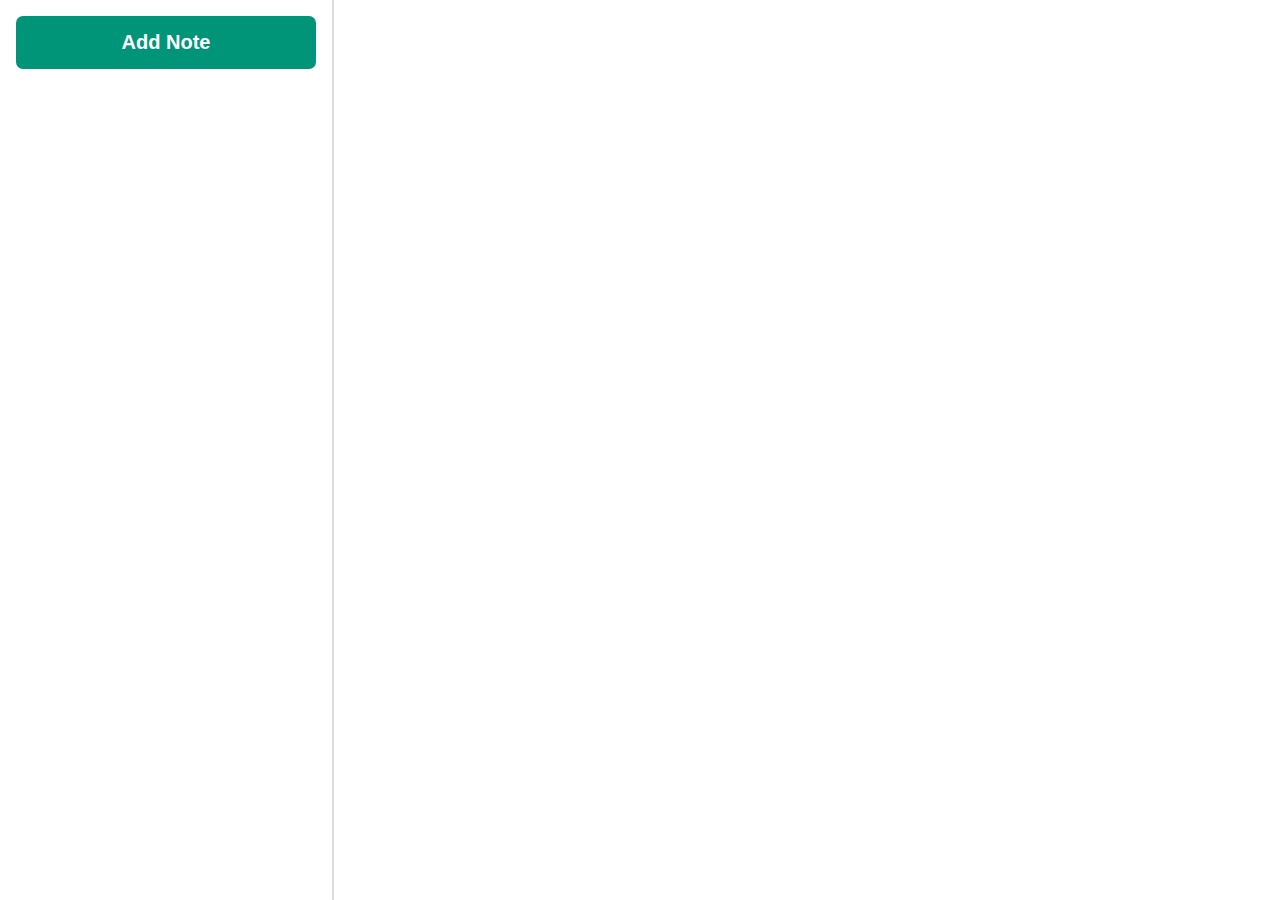
==== index.html @ 662d2f7d "Add files via upload" ====
<!DOCTYPE html>
<html lang="en">
<head>
    <meta charset="UTF-8">
    <meta http-equiv="X-UA-Compatible" content="IE=edge">
    <meta name="viewport" content="width=device-width, initial-scale=1.0">
    <title>Notes App</title>
    <link rel="stylesheet" href="main.css">
</head>
<body>
    <div class="notes" id="app">
        <!-- <div class="notes__sidebar">
            <button class="notes__add" type="button">Add Note</button>
            <div class="notes__list">
                <div class="notes__list-item notes__list-item--selected">
                    <div class="notes__small-title">Lecture Notes</div>
                    <div class="notes__small-body">I learnt nothing today.</div>
                    <div class="notes__small-updated">Thursday 3:30pm</div>
                </div>
            </div>
        </div>
        <div class="notes__preview">
            <input class="notes__title" type="text" placeholder="Enter a title...">
            <textarea class="notes__body">I am the notes body...</textarea>
        </div> -->
    </div>
    <script src="/main.js" type="module"></script>
</body>
</html>
---- main.css ----
html,
body {
    height: 100%;
    margin: 0;
}

.notes {
    display: flex;
    height: 100%;
}

.notes * {
    font-family: sans-serif;
}

.notes__sidebar {
    border-right: 2px solid #dddddd;
    flex-shrink: 0;
    overflow-y: auto;
    padding: 1em;
    width: 300px;
}

.notes__add {
    background: #009578;
    border: none;
    border-radius: 7px;
    color: #ffffff;
    cursor: pointer;
    font-size: 1.25em;
    font-weight: bold;
    margin-bottom: 1em;
    padding: 0.75em 0;
    width: 100%;
}

.notes__add:hover {
    background: #00af8c;
}

.notes__list-item {
    cursor: pointer;
}

.notes__list-item--selected {
    background: #eeeeee;
    border-radius: 7px;
    font-weight: bold;
}

.notes__small-title,
.notes__small-updated {
    padding: 10px;
}

.notes__small-title {
    font-size: 1.2em;
}

.notes__small-body {
    padding: 0 10px;
}

.notes__small-updated {
    color: #aaaaaa;
    font-style: italic;
    text-align: right;
}

.notes__preview {
    display: flex;
    flex-direction: column;
    padding: 2em 3em;
    flex-grow: 1;
}

.notes__title,
.notes__body {
    border: none;
    outline: none;
    width: 100%;
}

.notes__title {
    font-size: 3em;
    font-weight: bold;
}

.notes__body {
    flex-grow: 1;
    font-size: 1.2em;
    line-height: 1.5;
    margin-top: 2em;
    resize: none;
}
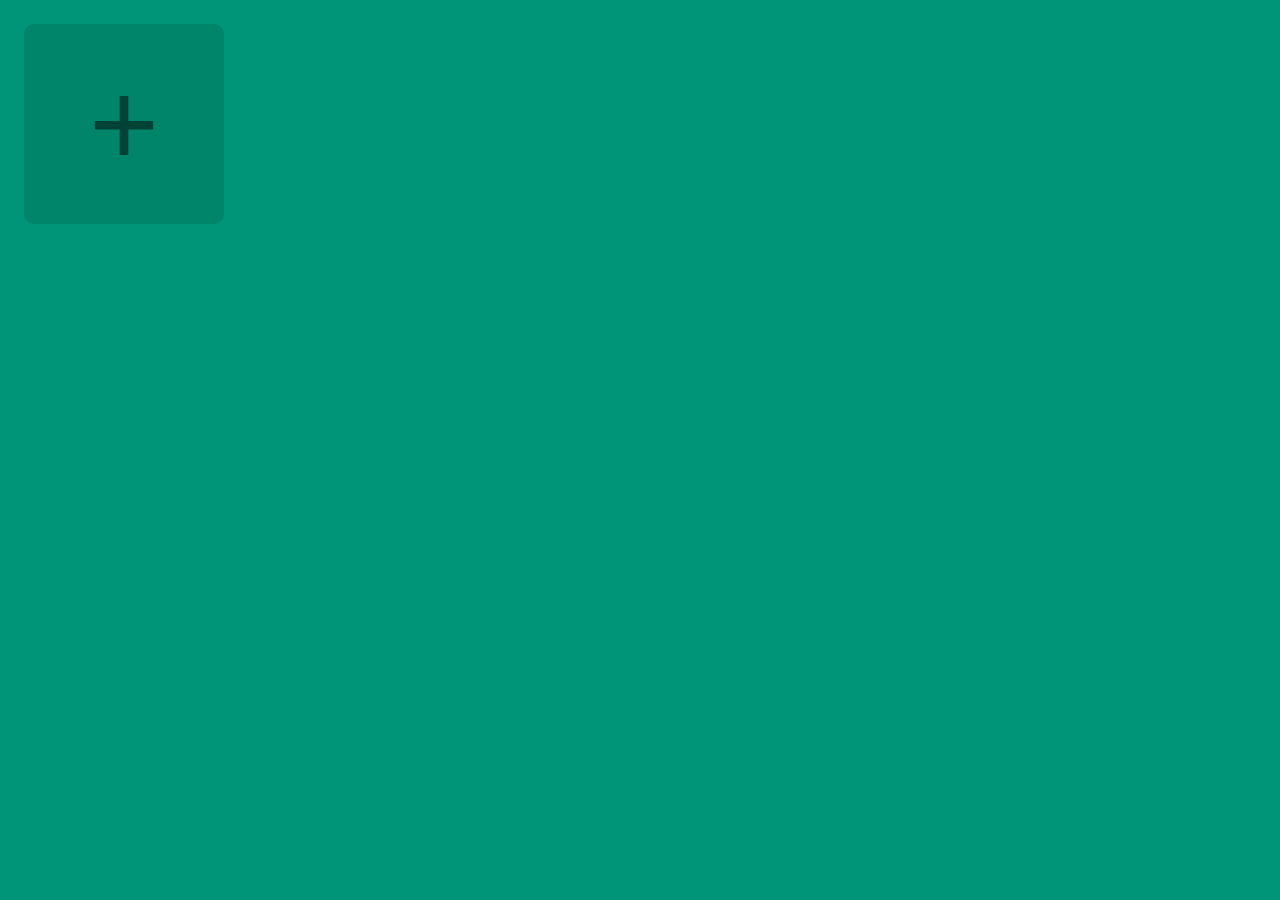
==== commit a6039879: "Update index.html" ====
--- a/index.html
+++ b/index.html
@@ -1,29 +1,119 @@
 <!DOCTYPE html>
-<html lang="en">
-<head>
-    <meta charset="UTF-8">
-    <meta http-equiv="X-UA-Compatible" content="IE=edge">
-    <meta name="viewport" content="width=device-width, initial-scale=1.0">
-    <title>Notes App</title>
-    <link rel="stylesheet" href="main.css">
-</head>
-<body>
-    <div class="notes" id="app">
-        <!-- <div class="notes__sidebar">
-            <button class="notes__add" type="button">Add Note</button>
-            <div class="notes__list">
-                <div class="notes__list-item notes__list-item--selected">
-                    <div class="notes__small-title">Lecture Notes</div>
-                    <div class="notes__small-body">I learnt nothing today.</div>
-                    <div class="notes__small-updated">Thursday 3:30pm</div>
-                </div>
-            </div>
-        </div>
-        <div class="notes__preview">
-            <input class="notes__title" type="text" placeholder="Enter a title...">
-            <textarea class="notes__body">I am the notes body...</textarea>
-        </div> -->
-    </div>
-    <script src="/main.js" type="module"></script>
-</body>
-</html>+<html>
+    <div id="app">
+        <button class="add-note" type="button">+</button>
+      </div>
+</html>
+<style>
+    body {
+  margin: 0;
+  background: #009578;
+}
+
+#app {
+  display: grid;
+  grid-template-columns: repeat(auto-fill, 200px);
+  padding: 24px;
+  gap: 24px;
+}
+
+.note {
+  height: 200px;
+  box-sizing: border-box;
+  padding: 16px;
+  border: none;
+  border-radius: 10px;
+  box-shadow: 0 0 7px rgba(0, 0, 0, 0.15);
+  resize: none;
+  font-family: sans-serif;
+  font-size: 16px;
+}
+
+.add-note {
+  height: 200px;
+  border: none;
+  outline: none;
+  background: rgba(0, 0, 0, 0.1);
+  border-radius: 10px;
+  font-size: 120px;
+  color: rgba(0, 0, 0, 0.5);
+  cursor: pointer;
+  transition: background 0.2s;
+}
+
+.add-note:hover {
+  background: rgba(0, 0, 0, 0.2);
+}
+</style>
+<script>
+    const notesContainer = document.getElementById("app");
+const addNoteButton = notesContainer.querySelector(".add-note");
+
+getNotes().forEach((note) => {
+  const noteElement = createNoteElement(note.id, note.content);
+  notesContainer.insertBefore(noteElement, addNoteButton);
+});
+
+addNoteButton.addEventListener("click", () => addNote());
+
+function getNotes() {
+  return JSON.parse(localStorage.getItem("stickynotes-notes") || "[]");
+}
+
+function saveNotes(notes) {
+  localStorage.setItem("stickynotes-notes", JSON.stringify(notes));
+}
+
+function createNoteElement(id, content) {
+  const element = document.createElement("textarea");
+
+  element.classList.add("note");
+  element.value = content;
+  element.placeholder = "Empty Sticky Note";
+
+  element.addEventListener("change", () => {
+    updateNote(id, element.value);
+  });
+
+  element.addEventListener("dblclick", () => {
+    const doDelete = confirm(
+      "Are you sure you wish to delete this sticky note?"
+    );
+
+    if (doDelete) {
+      deleteNote(id, element);
+    }
+  });
+
+  return element;
+}
+
+function addNote() {
+  const notes = getNotes();
+  const noteObject = {
+    id: Math.floor(Math.random() * 100000),
+    content: ""
+  };
+
+  const noteElement = createNoteElement(noteObject.id, noteObject.content);
+  notesContainer.insertBefore(noteElement, addNoteButton);
+
+  notes.push(noteObject);
+  saveNotes(notes);
+}
+
+function updateNote(id, newContent) {
+  const notes = getNotes();
+  const targetNote = notes.filter((note) => note.id == id)[0];
+
+  targetNote.content = newContent;
+  saveNotes(notes);
+}
+
+function deleteNote(id, element) {
+  const notes = getNotes().filter((note) => note.id != id);
+
+  saveNotes(notes);
+  notesContainer.removeChild(element);
+}
+</script>
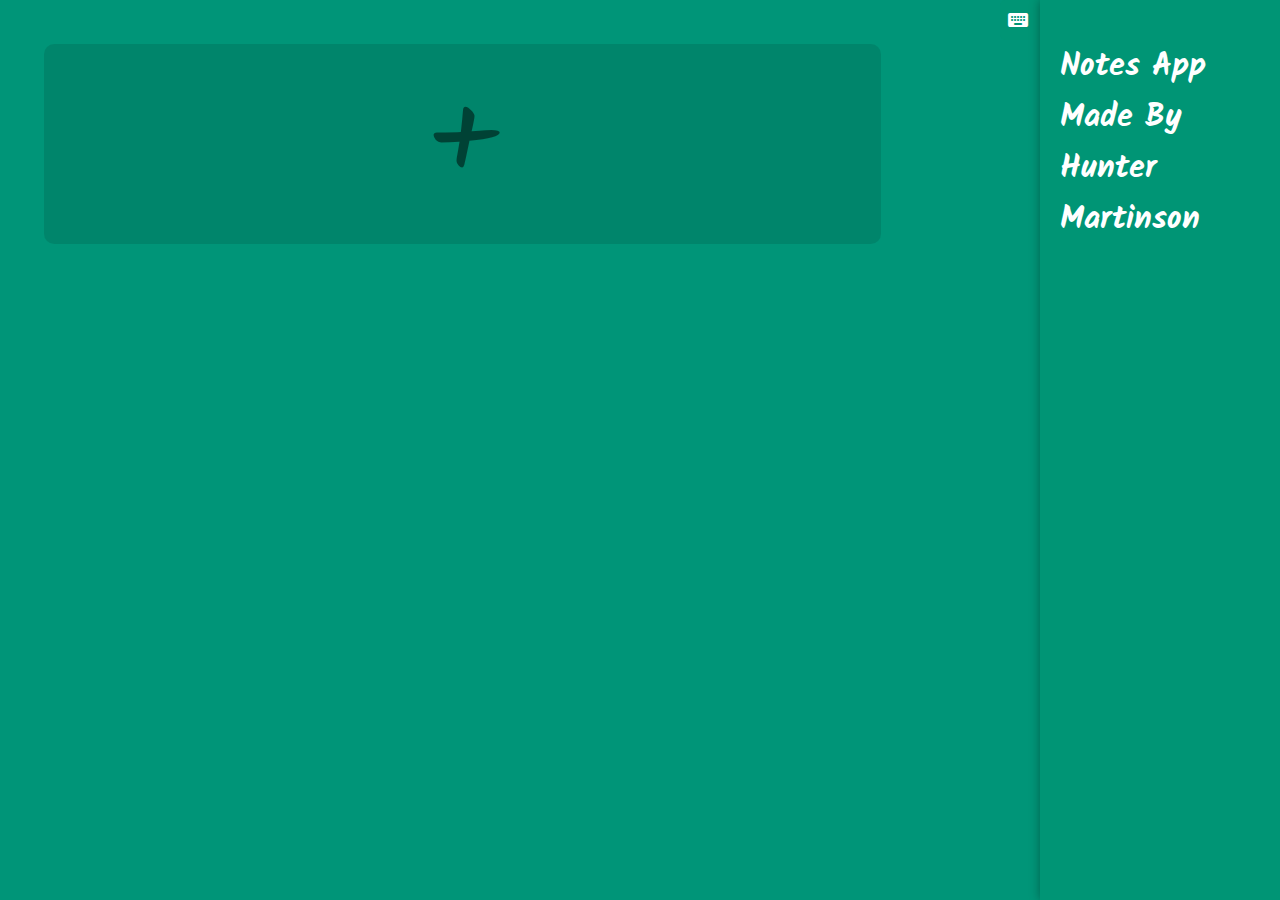
==== commit 3b9c272c: "Update index.html" ====
--- a/index.html
+++ b/index.html
@@ -1,18 +1,86 @@
 <!DOCTYPE html>
-<html>
-    <div id="app">
+<link href="https://fonts.googleapis.com/icon?family=Material+Icons" rel="stylesheet">
+
+<div class="wrapper side-panel-open">
+  <div class="main">
+   <div id="app">
         <button class="add-note" type="button">+</button>
       </div>
-</html>
+  </div>
+  <button class="side-panel-toggle" type="button">
+    <span class="material-icons sp-icon-open">keyboard_double_arrow_left</span>
+    <span class="material-icons sp-icon-close">keyboard_double_arrow_right</span>
+  </button>
+  <div class="side-panel">
+    <h1>Notes App Made By<strong> Hunter Martinson</strong></h1>
+  </div>
+</div>
 <style>
+  @import url('https://fonts.googleapis.com/css2?family=Kalam&display=swap');
     body {
+        font-family: 'Kalam', cursive;
   margin: 0;
   background: #009578;
+}
+.wrapper {
+  display: flex;
+  height: 100vh;
+}
+
+.main {
+  flex-grow: 1;
+  padding: 20px;
+  overflow-y: auto;
+}
+
+.side-panel-toggle {
+  width: 40px;
+  height: 40px;
+  flex-shrink: 0;
+  display: grid;
+  place-items: center;
+
+  color: #ffffff;
+  background: #009575;
+  border: none;
+  border-radius: 5px 0 0 5px;
+  outline: none;
+  cursor: pointer;
+}
+
+.side-panel-toggle:hover {
+  background: #009575;
+}
+
+.sp-icon-close {
+  display: none !important;
+}
+
+.side-panel {
+  display: none;
+  width: 200px;
+  flex-shrink: 0;
+  padding: 20px;
+  color: #ffffff;
+  background: #009575;
+  box-shadow: 0 0 10px rgba(0, 0, 0, 0.35);
+}
+
+.side-panel-open .side-panel {
+  display: initial;
+}
+
+.side-panel-open .sp-icon-open {
+  display: none !important;
+}
+
+.side-panel-open .sp-icon-close {
+  display: initial !important;
 }
 
 #app {
   display: grid;
-  grid-template-columns: repeat(auto-fill, 200px);
+  grid-template-columns: repeat(auto-fill, 837px);
   padding: 24px;
   gap: 24px;
 }
@@ -25,8 +93,8 @@
   border-radius: 10px;
   box-shadow: 0 0 7px rgba(0, 0, 0, 0.15);
   resize: none;
-  font-family: sans-serif;
-  font-size: 16px;
+  font-family: 'Kalam', cursive;
+  font-size: 35px;
 }
 
 .add-note {
@@ -39,6 +107,7 @@
   color: rgba(0, 0, 0, 0.5);
   cursor: pointer;
   transition: background 0.2s;
+  font-family: 'Kalam', cursive;
 }
 
 .add-note:hover {
@@ -46,7 +115,10 @@
 }
 </style>
 <script>
-    const notesContainer = document.getElementById("app");
+  document.querySelector(".side-panel-toggle").addEventListener("click", () => {
+  document.querySelector(".wrapper").classList.toggle("side-panel-open");
+});
+const notesContainer = document.getElementById("app");
 const addNoteButton = notesContainer.querySelector(".add-note");
 
 getNotes().forEach((note) => {
@@ -115,5 +187,5 @@
 
   saveNotes(notes);
   notesContainer.removeChild(element);
-}
+}   
 </script>
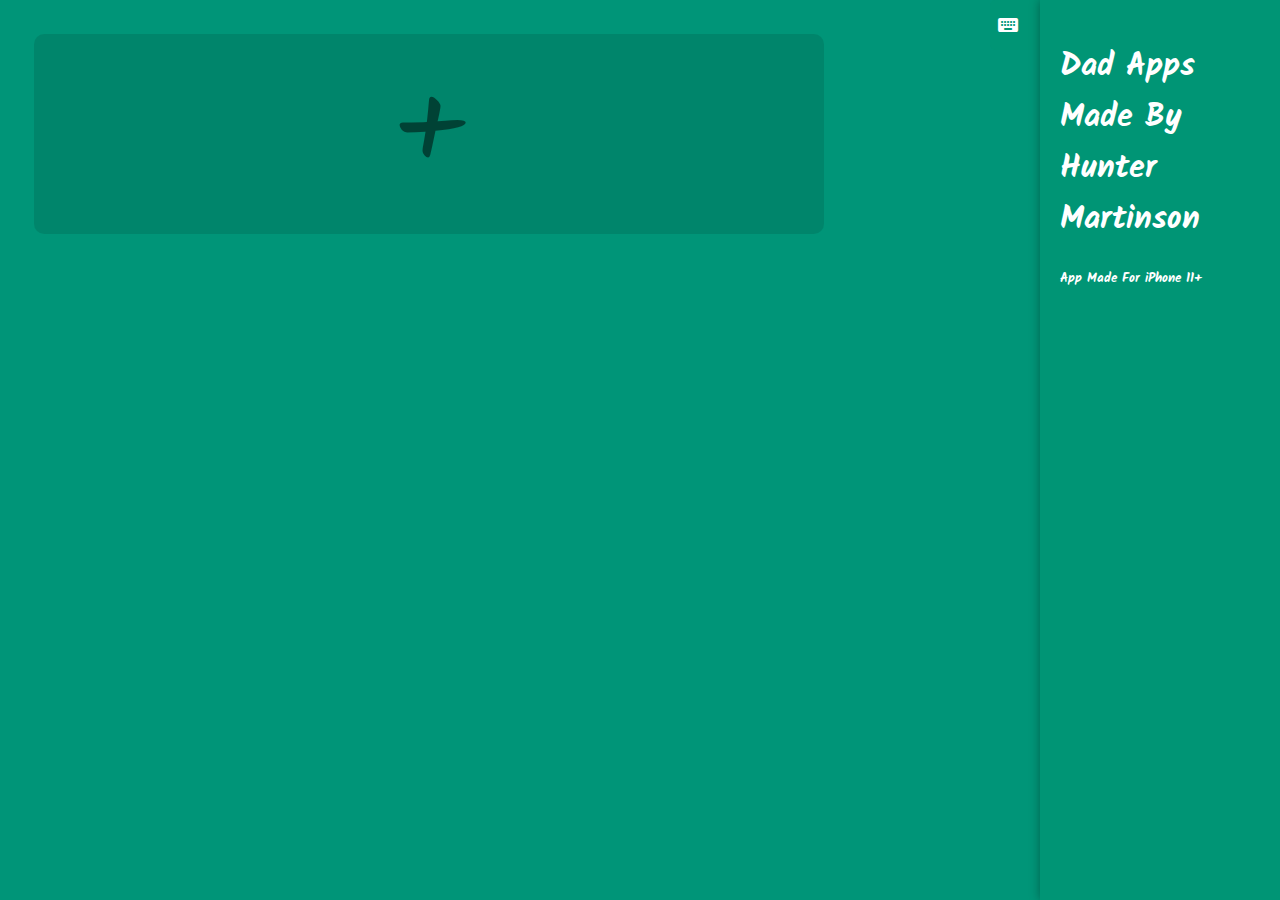
==== commit 9463bc7a: "Update index.html" ====
--- a/index.html
+++ b/index.html
@@ -12,7 +12,8 @@
     <span class="material-icons sp-icon-close">keyboard_double_arrow_right</span>
   </button>
   <div class="side-panel">
-    <h1>Notes App Made By<strong> Hunter Martinson</strong></h1>
+    <h1>Dad Apps Made By Hunter Martinson</h1>
+    <h5>App Made For iPhone 11+</h5>
   </div>
 </div>
 <style>
@@ -29,13 +30,13 @@
 
 .main {
   flex-grow: 1;
-  padding: 20px;
+  padding: 10px;
   overflow-y: auto;
 }
 
 .side-panel-toggle {
-  width: 40px;
-  height: 40px;
+  width: 50px;
+  height: 50px;
   flex-shrink: 0;
   display: grid;
   place-items: center;
@@ -80,7 +81,7 @@
 
 #app {
   display: grid;
-  grid-template-columns: repeat(auto-fill, 837px);
+  grid-template-columns: repeat(auto-fill, 790px);
   padding: 24px;
   gap: 24px;
 }
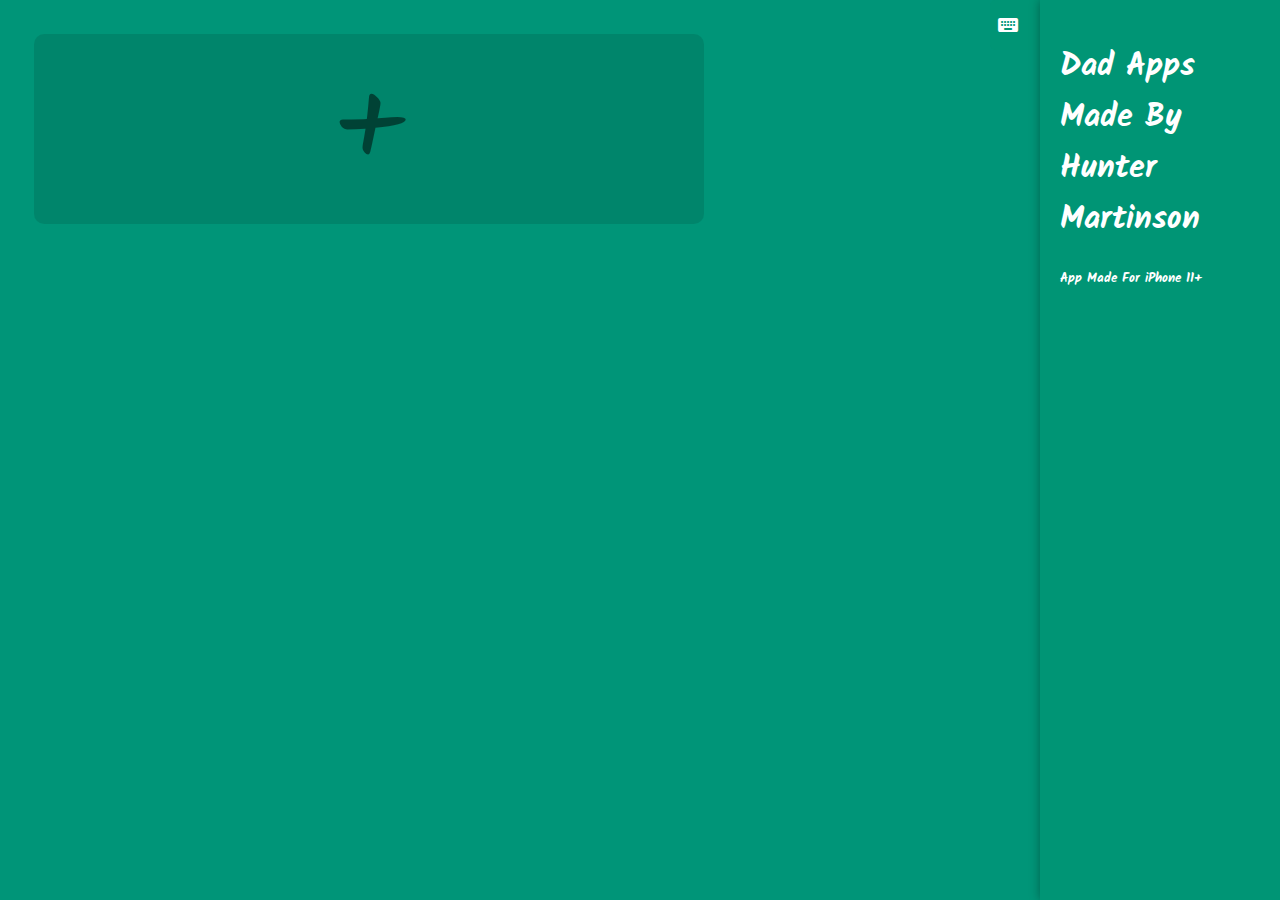
==== commit 48dd13cb: "Update index.html" ====
--- a/index.html
+++ b/index.html
@@ -81,13 +81,13 @@
 
 #app {
   display: grid;
-  grid-template-columns: repeat(auto-fill, 790px);
+  grid-template-columns: repeat(auto-fill, 670px);
   padding: 24px;
   gap: 24px;
 }
 
 .note {
-  height: 200px;
+  height: 190px;
   box-sizing: border-box;
   padding: 16px;
   border: none;
@@ -99,7 +99,7 @@
 }
 
 .add-note {
-  height: 200px;
+  height: 190px;
   border: none;
   outline: none;
   background: rgba(0, 0, 0, 0.1);
